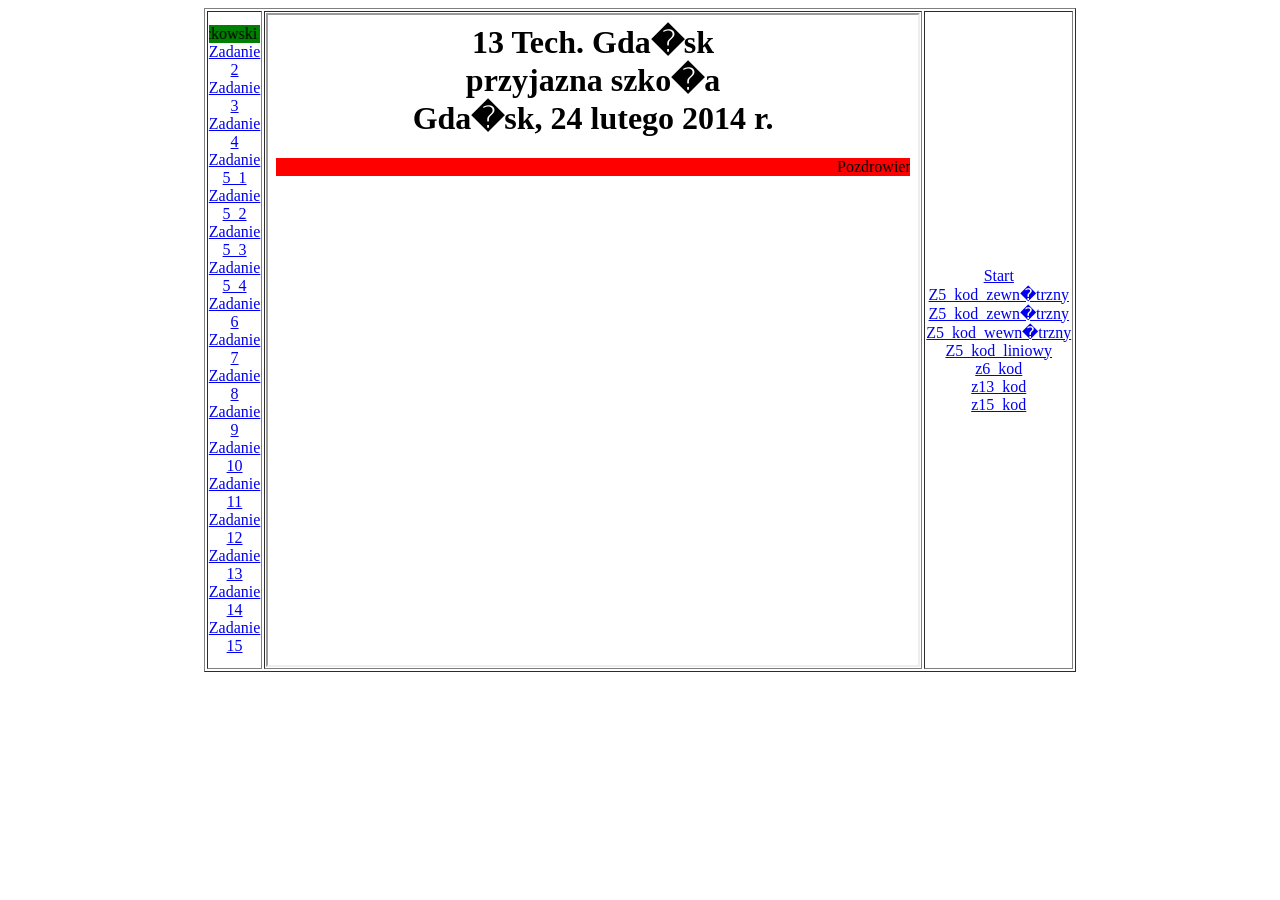
==== index.html @ 27a82c50 "Add files via upload" ====
<html lang=pl>
<head>
<meta charset=utf-8>
<META HTTP-EQUIV="content-type" CONTENT="text/html; CHARSET=iso-8859-2">
</head>
<body>
	<table width=55% border="1" align="center">
<tr>
	<td width=60% align=center>
	<marquee bgcolor="green">Gackowski</marquee>
		<a href="zadanie_2_gackowski.html" target="strony">Zadanie 2</a>
<br>
		<a href="zadanie_3_gackowski.html" target="strony">Zadanie 3</a>
<br>
		<a href="gack_z4.html" target="strony">Zadanie 4</a>
<br>
		<a href="gack_z5_1.html" target="strony">Zadanie 5_1</a>
<br>
		<a href="gack_z5_2.html" target="strony">Zadanie 5_2</a>
<br>
		<a href="gack_z5_3.html" target="strony">Zadanie 5_3</a>
<br>
		<a href="gack_z5_4.html" target="strony">Zadanie 5_4</a>
		<br>
		<a href="gack_z6.css.HTML" target="strony">Zadanie 6</a>
		<br>
		<a href="gac_z7.html" target="strony">Zadanie 7</a>
		<br>
		<a href="gac_z8.html" target="strony">Zadanie 8</a>
		<br>
		<a href="gac_z9.html" target="strony">Zadanie 9</a>
		<br>
		<a href="gack_z10.html" target="strony">Zadanie 10</a>
		<br>
		<a href="gack_z11.html" target="strony">Zadanie 11</a>
		<br>
		<a href="gack_z12.html" target="strony">Zadanie 12</a>
		<br>
		<a href="gack_z13.html" target="strony">Zadanie 13</a>
		<br>
		<a href="gack_z14.html" target="strony">Zadanie 14</a>
		<br>
		<a href="gack_z15.html" target="strony">Zadanie 15</a>
</td>
	<td align=center><iframe width=650 height=650 name="strony" src="start.html" border="0"></iframe>
</td>
	<td width=18% align=center><a href="start.html" target="strony">Start</a> <br>
	<a href="gack_z5_1_kod_importowany.html" target="strony">Z5_kod_zewn�trzny</a>
	<a href="gack_z5_2_kod_importowany.html" target="strony">Z5_kod_zewn�trzny</a>
	<a href="gack_z5_3_kod_importowany.html" target="strony">Z5_kod_wewn�trzny</a>
	<a href="gack_z5_4_kod_importowany.html" target="strony">Z5_kod_liniowy</a>
	<a href="gack_z6_kod.html" target="strony">z6_kod</a><br>
	<a href="gack_z13_kod.html" target="strony">z13_kod</a><br>
	<a href="gack_z15_kod.html" target="strony">z15_kod</a>
</td>
</tr>
</table>
</body>
</html>
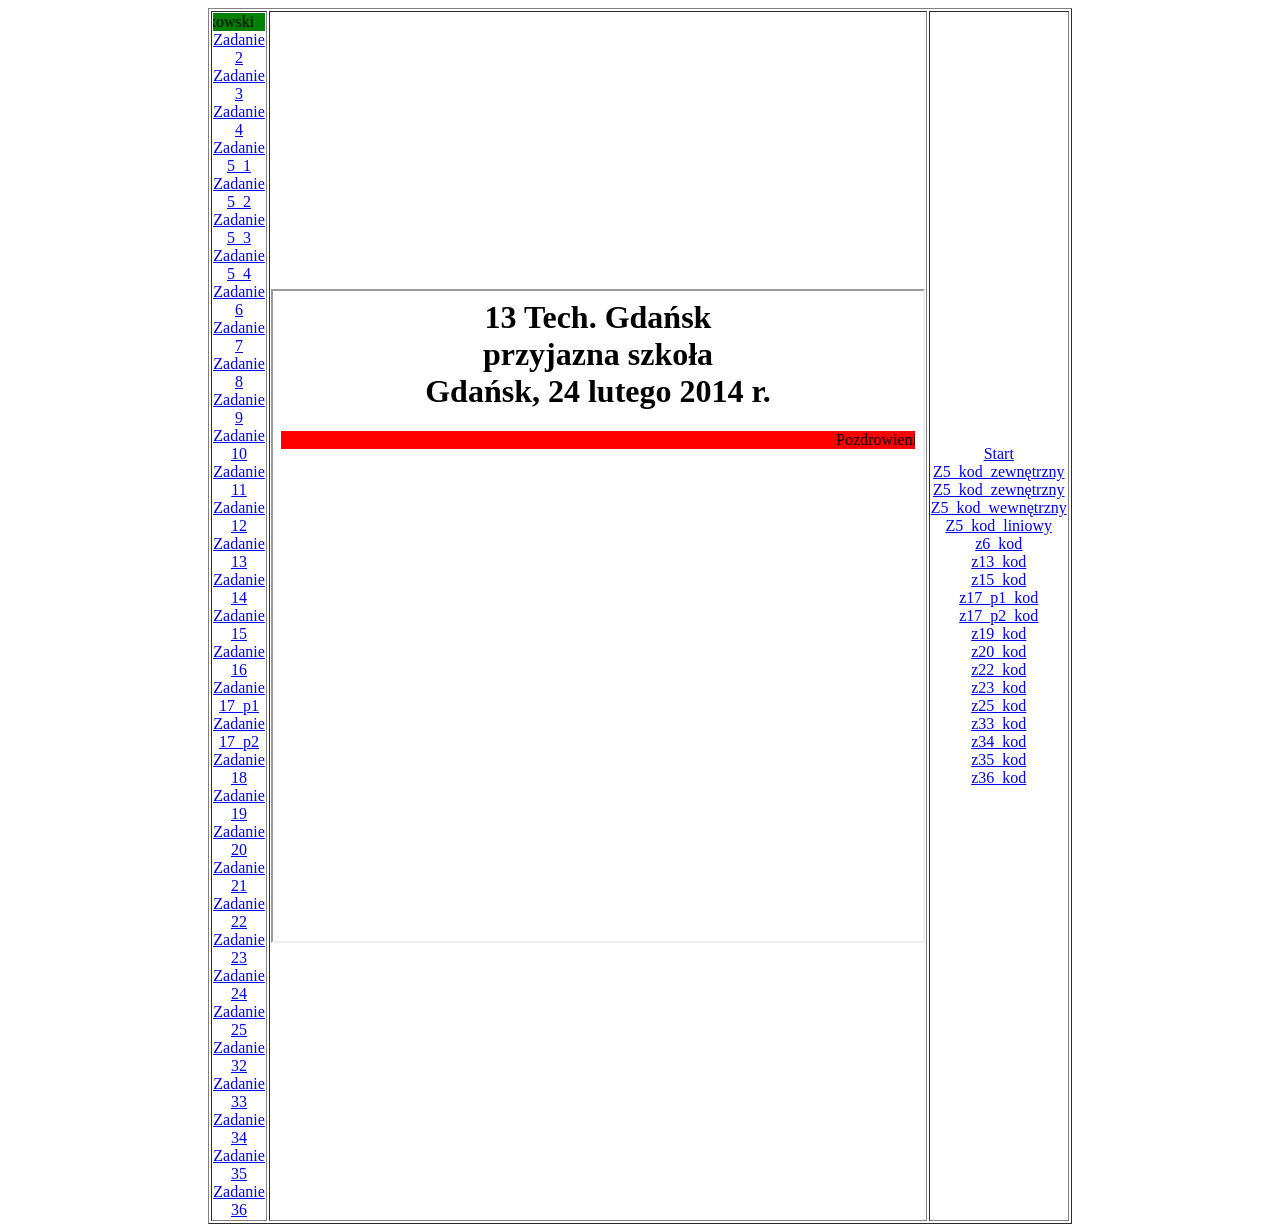
==== commit eecbf90c: "Add files via upload" ====
--- a/index.html
+++ b/index.html
@@ -1,12 +1,11 @@
 <html lang=pl>
 <head>
-<meta charset=utf-8>
-<META HTTP-EQUIV="content-type" CONTENT="text/html; CHARSET=iso-8859-2">
+<meta charset="utf-8">
 </head>
 <body>
-	<table width=55% border="1" align="center">
+	<table width=50% border="1" align="center">
 <tr>
-	<td width=60% align=center>
+	<td width=50% align=center>
 	<marquee bgcolor="green">Gackowski</marquee>
 		<a href="zadanie_2_gackowski.html" target="strony">Zadanie 2</a>
 <br>
@@ -41,17 +40,61 @@
 		<a href="gack_z14.html" target="strony">Zadanie 14</a>
 		<br>
 		<a href="gack_z15.html" target="strony">Zadanie 15</a>
+		<br>
+		<a href="zadanie16_gack.html" target="strony">Zadanie 16</a>
+		<br>
+		<a href="z17_p1_gack.html" target="strony">Zadanie 17_p1</a>
+		<br>
+		<a href="z17_p2_gack.html" target="strony">Zadanie 17_p2</a>
+		<br>
+		<a href="z18_gack.html" target="strony">Zadanie 18</a>
+		<br>
+		<a href="zadanie_19_gack.html" target="strony">Zadanie 19</a>
+		<br>
+		<a href="zadanie_20_gack.html" target="strony">Zadanie 20</a>
+		<br>
+		<a href="zadanie21_gack.html" target="strony">Zadanie 21</a>
+		<br>
+		<a href="zadanie22_gack.html" target="strony">Zadanie 22</a>
+		<br>
+		<a href="zadanie23_gack.html" target="strony">Zadanie 23</a>
+		<br>
+		<a href="zadanie24_gack.html" target="strony">Zadanie 24</a>
+		<br>
+		<a href="zadanie25_gack.html" target="strony">Zadanie 25</a>
+		<br>
+		<a href="zadanie32_gack.html" target="strony">Zadanie 32</a>
+		<br>
+		<a href="zadanie33_gack.html" target="strony">Zadanie 33</a>
+		<br>
+		<a href="zadanie34_gack.html" target="strony">Zadanie 34</a>
+		<br>
+		<a href="zadanie35_gack.html" target="strony">Zadanie 35</a>
+		<br>
+		<a href="zadanie36_gack.html" target="strony">Zadanie 36</a>
 </td>
 	<td align=center><iframe width=650 height=650 name="strony" src="start.html" border="0"></iframe>
 </td>
 	<td width=18% align=center><a href="start.html" target="strony">Start</a> <br>
-	<a href="gack_z5_1_kod_importowany.html" target="strony">Z5_kod_zewn�trzny</a>
-	<a href="gack_z5_2_kod_importowany.html" target="strony">Z5_kod_zewn�trzny</a>
-	<a href="gack_z5_3_kod_importowany.html" target="strony">Z5_kod_wewn�trzny</a>
+	<a href="gack_z5_1_kod_importowany.html" target="strony">Z5_kod_zewnętrzny</a>
+	<a href="gack_z5_2_kod_importowany.html" target="strony">Z5_kod_zewnętrzny</a>
+	<a href="gack_z5_3_kod_importowany.html" target="strony">Z5_kod_wewnętrzny</a>
 	<a href="gack_z5_4_kod_importowany.html" target="strony">Z5_kod_liniowy</a>
 	<a href="gack_z6_kod.html" target="strony">z6_kod</a><br>
 	<a href="gack_z13_kod.html" target="strony">z13_kod</a><br>
-	<a href="gack_z15_kod.html" target="strony">z15_kod</a>
+	<a href="gack_z15_kod.html" target="strony">z15_kod</a><br>
+	<a href="z17_p1_gack_kod.html" target="strony">z17_p1_kod</a><br>
+	<a href="z17_p2_gack_kod.html" target="strony">z17_p2_kod</a><br>
+	<a href="zadanie_19_gack_kod.html" target="strony">z19_kod</a><br>
+	<a href="zadanie_20_gack_kod.html" target="strony">z20_kod</a><br>
+	<a href="zadanie22_gack_kod.html" target="strony">z22_kod</a><br>
+	<a href="zadanie23_gack_kod.html" target="strony">z23_kod</a><br>
+	<a href="zadanie25_gack_kod.html" target="strony">z25_kod</a><br>
+	<a href="zadanie33_gack_kod.html" target="strony">z33_kod</a><br>
+	<a href="zadanie34_gack_kod.html" target="strony">z34_kod</a><br>
+	<a href="zadanie35_gack_kod.html" target="strony">z35_kod</a><br>
+	<a href="zadanie36_gack_kod.html" target="strony">z36_kod</a><br>
+	
 </td>
 </tr>
 </table>
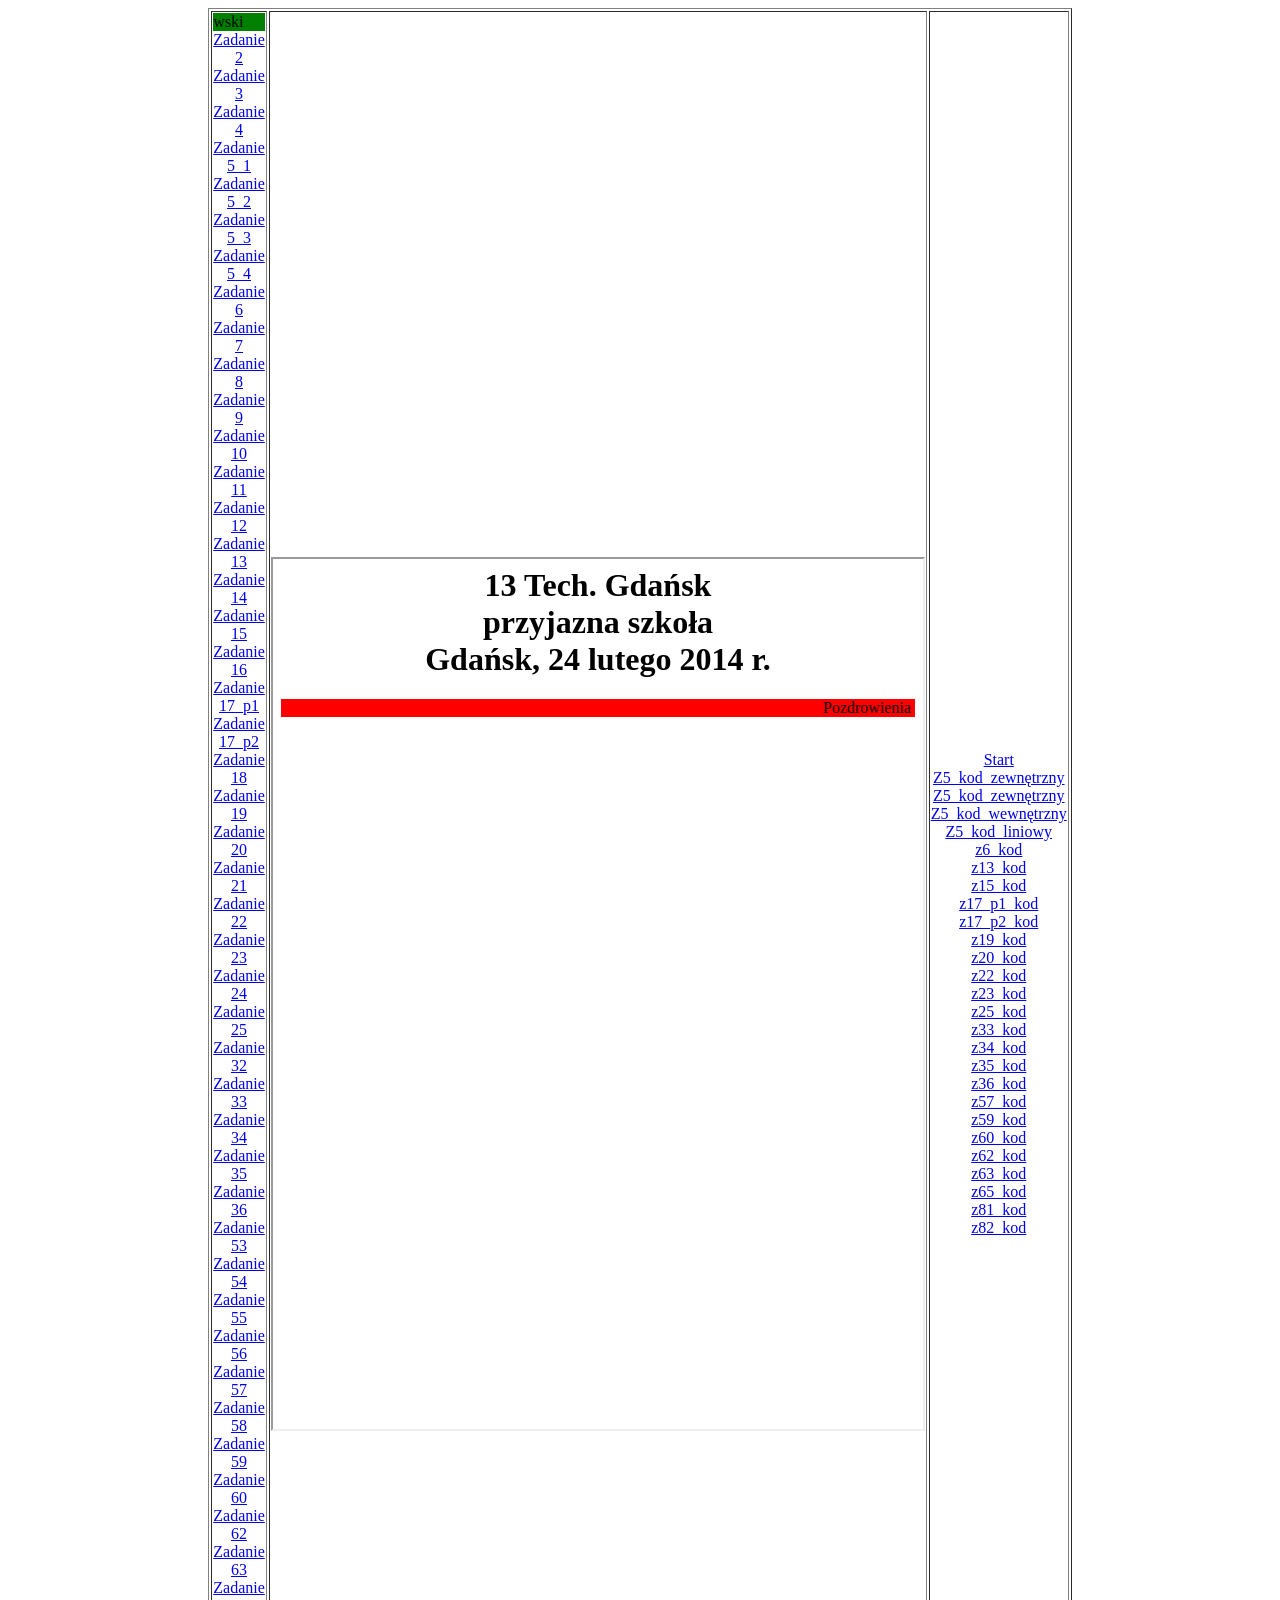
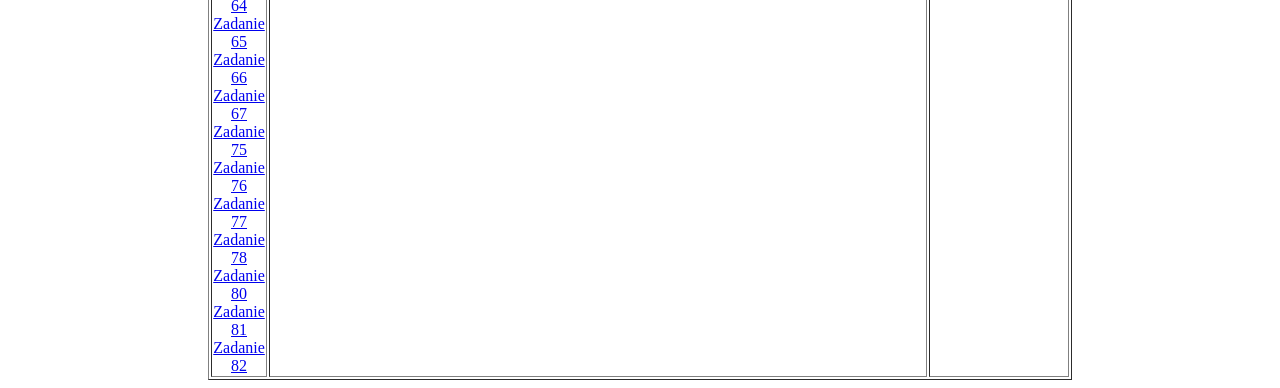
==== commit 410aee6e: "Add files via upload" ====
--- a/index.html
+++ b/index.html
@@ -3,9 +3,9 @@
 <meta charset="utf-8">
 </head>
 <body>
-	<table width=50% border="1" align="center">
+	<table width=60% border="1" align="center">
 <tr>
-	<td width=50% align=center>
+	<td width=30% align=center>
 	<marquee bgcolor="green">Gackowski</marquee>
 		<a href="zadanie_2_gackowski.html" target="strony">Zadanie 2</a>
 <br>
@@ -72,8 +72,50 @@
 		<a href="zadanie35_gack.html" target="strony">Zadanie 35</a>
 		<br>
 		<a href="zadanie36_gack.html" target="strony">Zadanie 36</a>
+		<br>
+		<a href="zadanie53_gack.html" target="strony">Zadanie 53</a>
+		<br>
+		<a href="zadanie54_gack.html" target="strony">Zadanie 54</a>
+		<br>
+		<a href="zadanie55_gack.html" target="strony">Zadanie 55</a>
+		<br>
+		<a href="zadanie56_gack.html" target="strony">Zadanie 56</a>
+		<br>
+		<a href="zadanie57_gack.html" target="strony">Zadanie 57</a>
+		<br>
+		<a href="zadanie58_gack.html" target="strony">Zadanie 58</a>
+		<br>
+		<a href="zadanie59_gack.html" target="strony">Zadanie 59</a>
+		<br>
+		<a href="zadanie60_gack.html" target="strony">Zadanie 60</a>
+		<br>
+		<a href="zadanie62_gack.html" target="strony">Zadanie 62</a>
+		<br>
+		<a href="zadanie63_gack.html" target="strony">Zadanie 63</a>
+		<br>
+		<a href="zadanie64_gack.html" target="strony">Zadanie 64</a>
+		<br>
+		<a href="zadanie65_gack.html" target="strony">Zadanie 65</a>
+		<br>
+		<a href="zadanie66_gack.html" target="strony">Zadanie 66</a>
+		<br>
+		<a href="zadanie67_gack.html" target="strony">Zadanie 67</a>
+		<br>
+		<a href="zadanie75_gack.html" target="strony">Zadanie 75</a>
+		<br>
+		<a href="zadanie76_gack.html" target="strony">Zadanie 76</a>
+		<br>
+		<a href="zadanie77_gack.html" target="strony">Zadanie 77</a>
+		<br>
+		<a href="zadanie78_gack.html" target="strony">Zadanie 78</a>
+		<br>
+		<a href="zadanie80_gack.html" target="strony">Zadanie 80</a>
+		<br>
+		<a href="zadanie81_gack.html" target="strony">Zadanie 81</a>
+		<br>
+		<a href="zadanie82_gack.html" target="strony">Zadanie 82</a>
 </td>
-	<td align=center><iframe width=650 height=650 name="strony" src="start.html" border="0"></iframe>
+	<td align=center><iframe width=650 height=870 name="strony" src="start.html" border="0"></iframe>
 </td>
 	<td width=18% align=center><a href="start.html" target="strony">Start</a> <br>
 	<a href="gack_z5_1_kod_importowany.html" target="strony">Z5_kod_zewnętrzny</a>
@@ -94,6 +136,25 @@
 	<a href="zadanie34_gack_kod.html" target="strony">z34_kod</a><br>
 	<a href="zadanie35_gack_kod.html" target="strony">z35_kod</a><br>
 	<a href="zadanie36_gack_kod.html" target="strony">z36_kod</a><br>
+	<a href="zadanie57_gack_kod.html" target="strony">z57_kod</a><br>
+	<a href="zadanie59_gack_kod.html" target="strony">z59_kod</a><br>
+	<a href="zadanie60_gack_kod.html" target="strony">z60_kod</a><br>
+	<a href="zadanie62_gack_kod.html" target="strony">z62_kod</a><br>
+	<a href="zadanie63_gack_kod.html" target="strony">z63_kod</a><br>
+	<a href="zadanie65_gack_kod.html" target="strony">z65_kod</a><br>
+	<a href="zadanie81_gack_kod.html" target="strony">z81_kod</a><br>
+	<a href="zadanie82_gack_kod.html" target="strony">z82_kod</a><br>
+	
+	
+	
+	
+	
+	
+	
+	
+	
+	
+	
 	
 </td>
 </tr>
